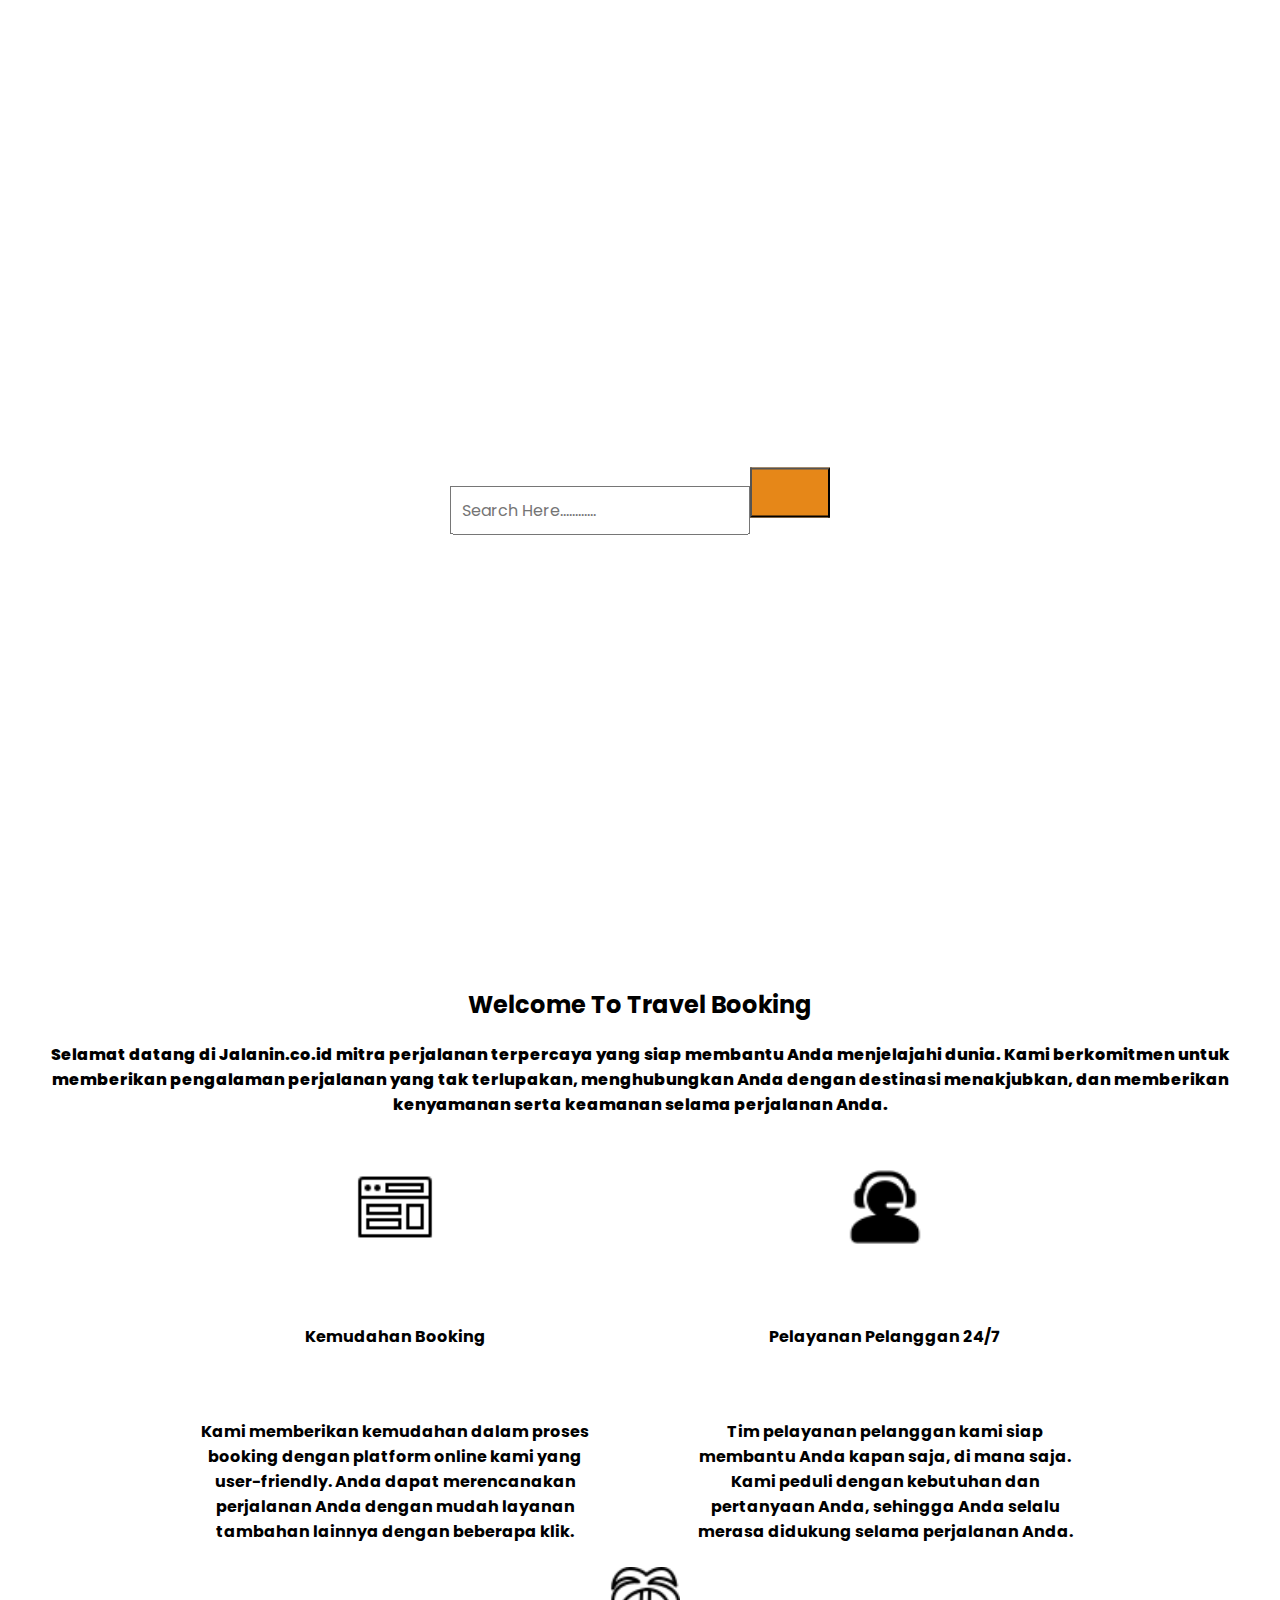
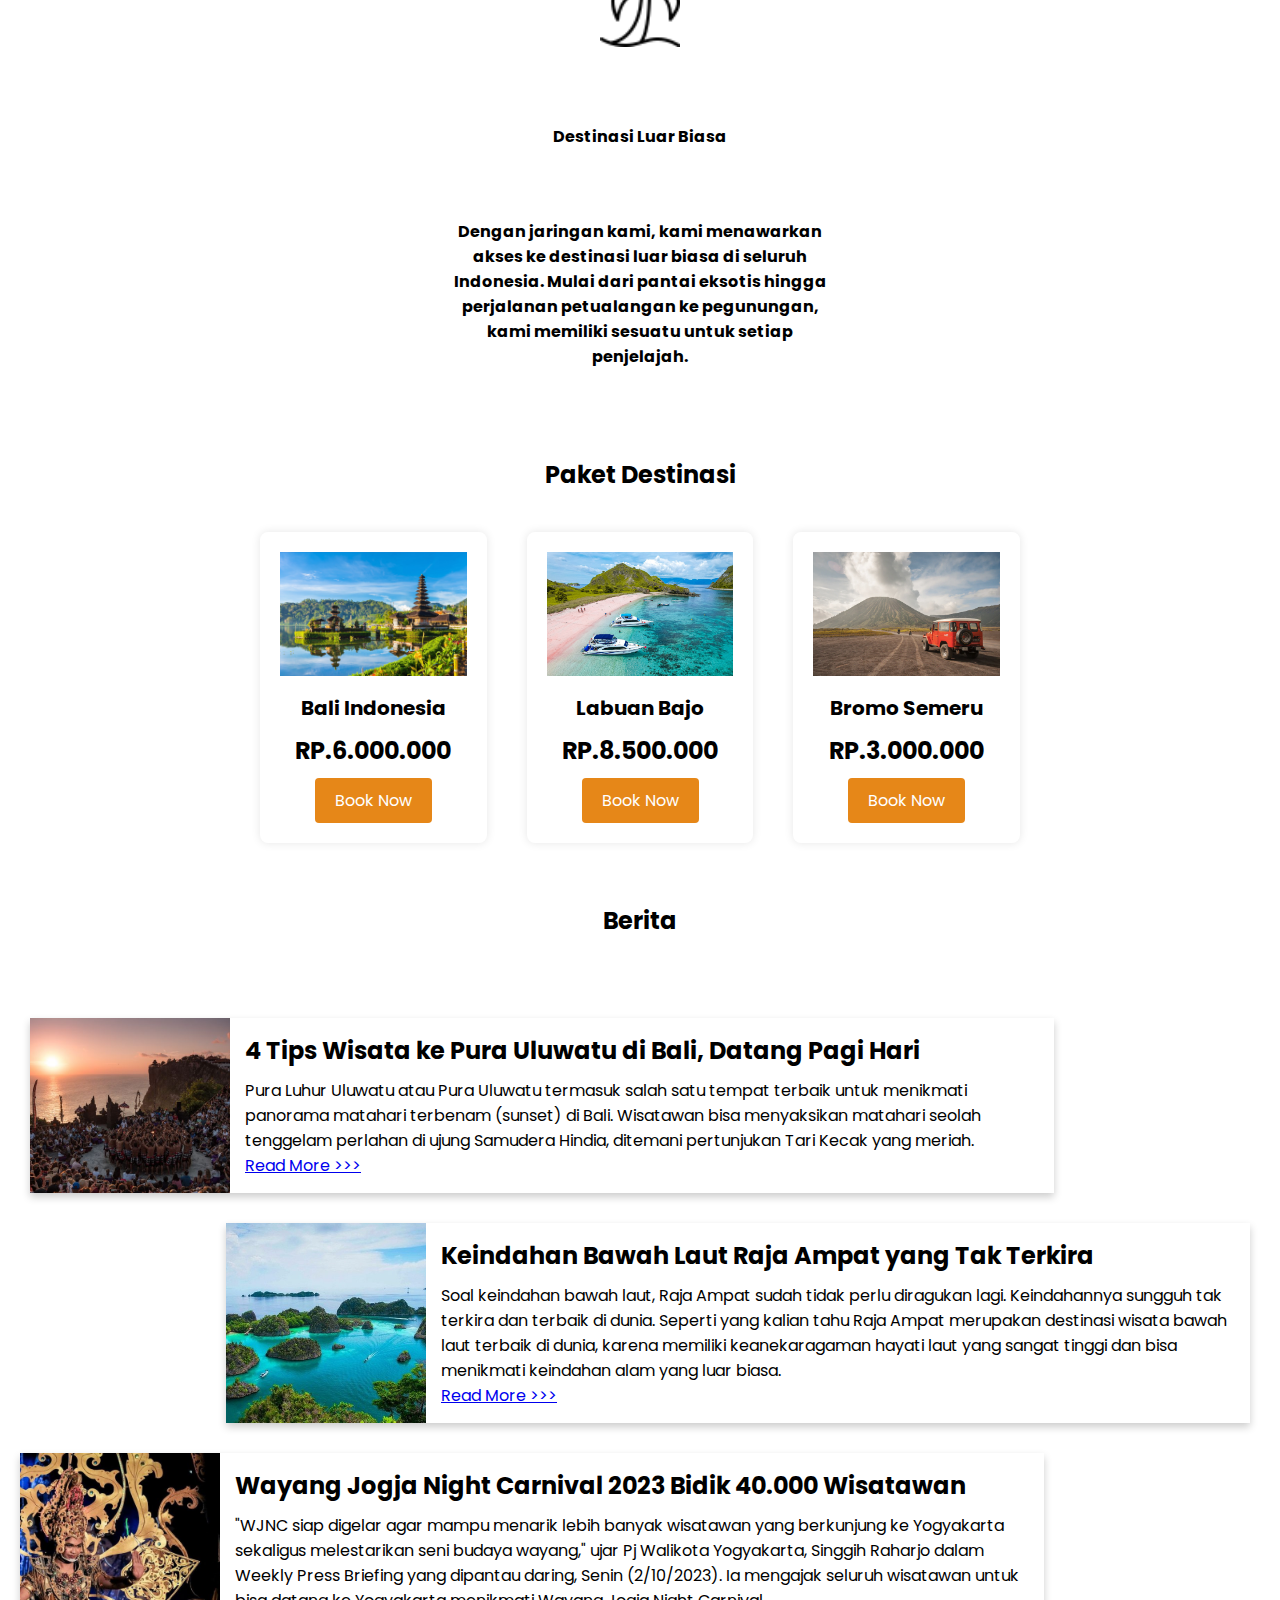
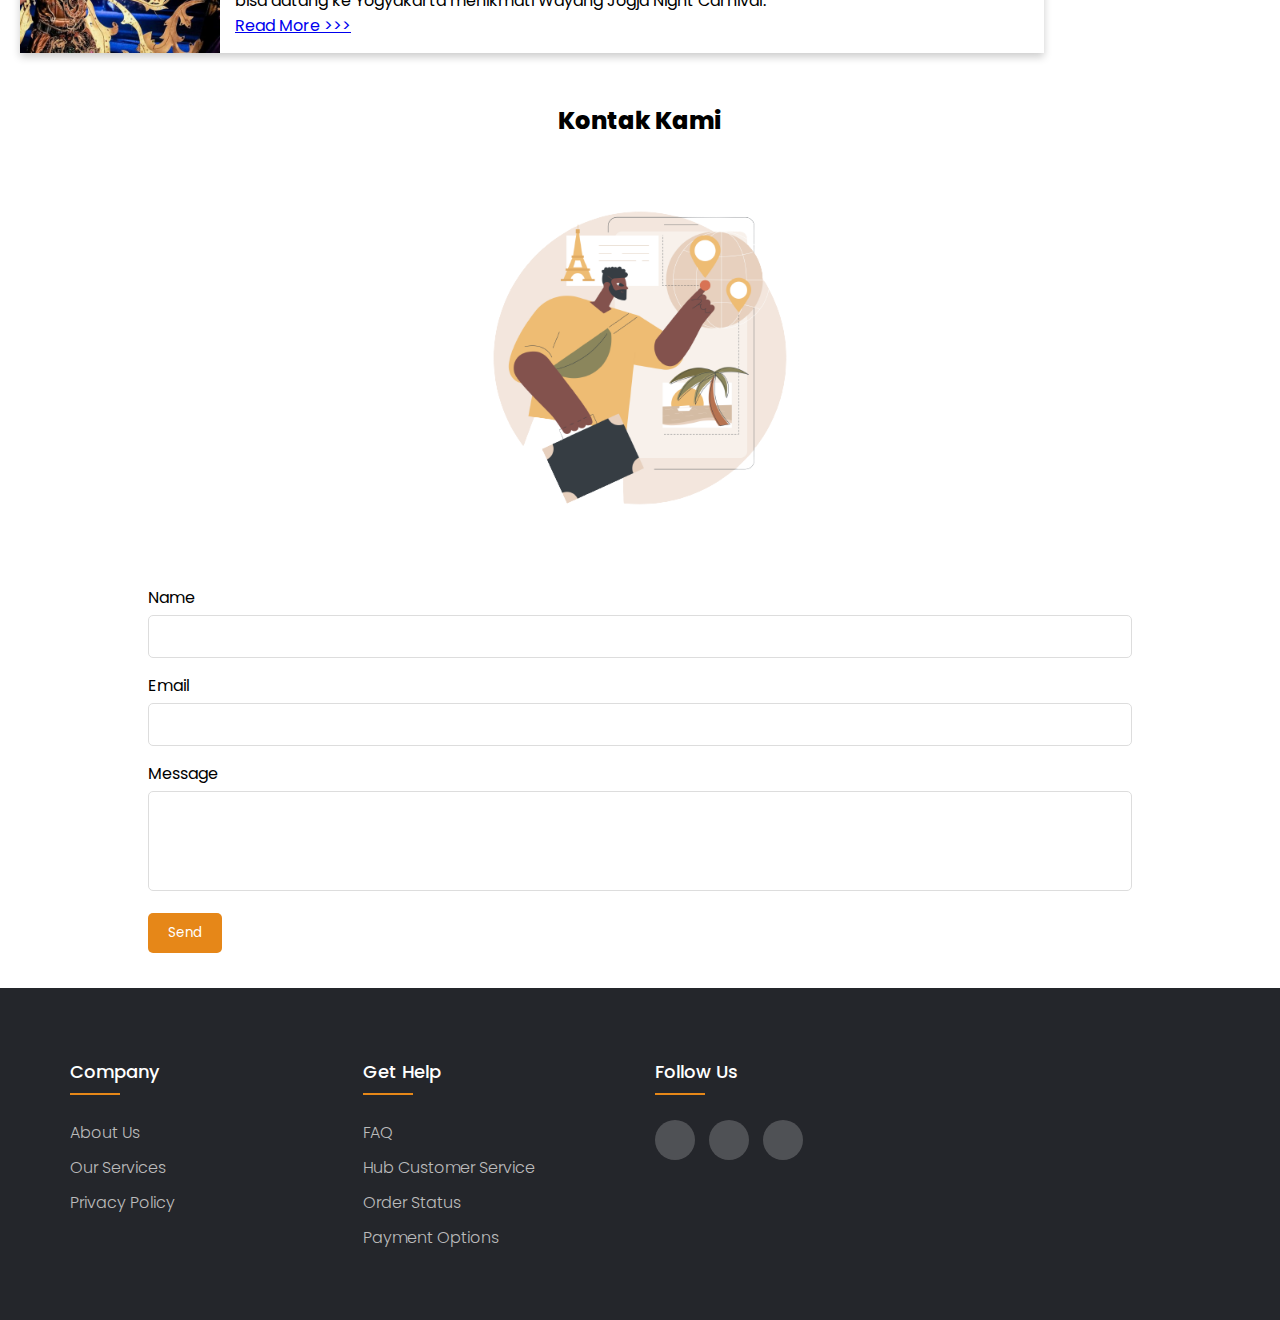
==== index.html @ 1bdf22a9 "perubahan" ====
<!DOCTYPE html>
<html>
  <head>
    <meta charset="UTF-8" />
    <meta name="viewport" content="width=device-width, initial-scale=1.0" />
    <title>Jalanin.co.id</title>
    <!--CSS-->
    <link rel="stylesheet" href="css/style.css" />

    <!--Font-->
    <link
      rel="stylesheet"
      href="https://cdnjs.cloudflare.com/ajax/libs/font-awesome/6.4.2/css/all.min.css"
      integrity="sha512-z3gLpd7yknf1YoNbCzqRKc4qyor8gaKU1qmn+CShxbuBusANI9QpRohGBreCFkKxLhei6S9CQXFEbbKuqLg0DA=="
      crossorigin="anonymous"
      referrerpolicy="no-referrer"
    />
  </head>
  <body>
    <!--Banner-->
    <div class="banner" id="banner">
      <video autoplay muted loop playsinline>
        <source src="asset/video.mp4" type="video/mp4" />
      </video>

      <!--Navbar-->
      <div id="home"></div>
      <nav>
        <div class="nav-content">
          <div class="logo">
            <i
              class="fa-solid fa-umbrella-beach fa-2xl"
              style="color: #ffffff"
            ></i>
          </div>
          <div class="menu-icon" id="menu-icon">
            <i class="fa-solid fa-bars fa-2xl" style="color: #ffffff"></i>
          </div>
          <ul class="nav-links" id="menu-list">
            <li><a href="#banner">Home</a></li>
            <li><a href="#intro">About Us</a></li>
            <li><a href="#destinasi">Destinasi</a></li>
            <li><a href="#berita">Berita</a></li>
            <li><a href="#kontak">Kontak</a></li>
            <li>
              <i
                class="fa-solid fa-cart-shopping fa-lg"
                style="color: #e68718"
              ></i>
              <a href="#">Pesanan</a>
            </li>
          </ul>
        </div>
      </nav>

      <div class="content">
        <h1>
          Liburan atau jalan - jalan ? jalanin aja Cari perjalanan terbaik di
          jalanin.co.id
        </h1>
        <div class="searching">
          <input
            type="text"
            class="search-input"
            placeholder="Search Here............"
            oninput="showResults(this.value)"
          /><button class="button-search" onclick="searchButtonClick()">
            <i class="fa-solid fa-magnifying-glass fa-sm" style="color: #ffffff;"></i>
          </button>
          <div id="search-results" class="search-results"></div>

          <div id="baliResults" class="card-search">
            <div class="result-box">
              <img src="asset/card/bali3.jpeg" class="result-image" />
              <h2 class="result-title">Bali Indonesia</h2>
              <div class="result-rating">
                <i class="fa-solid fa-star fa-lg"></i>
                <i class="fa-solid fa-star fa-lg"></i>
                <i class="fa-solid fa-star fa-lg"></i>
                <i class="fa-solid fa-star fa-lg"></i>
                <i class="fa-solid fa-star fa-lg"></i>
              </div>
              <div class="result-price">RP.6.000.000</div>
              <a href="bali.html" target="_blank" class="button-destinasi"
                >Book Now</a
              >
            </div>
          </div>

          <div id="labuanResults" class="card-search">
            <div class="result-box">
              <img src="asset/card/labuan-bajo.jpeg" class="result-image" />
              <h2 class="result-title">Labuan Bajo</h2>
              <div class="result-rating">
                <i class="fa-solid fa-star fa-lg"></i>
                <i class="fa-solid fa-star fa-lg"></i>
                <i class="fa-solid fa-star fa-lg"></i>
                <i class="fa-solid fa-star fa-lg"></i>
                <i class="fa-solid fa-star fa-lg"></i>
              </div>
              <div class="result-price">RP.8.500.000</div>
              <a href="labuanbajo.html" target="_blank" class="button-destinasi"
                >Book Now</a
              >
            </div>
          </div>

          <div id="bromoResults" class="card-search">
            <div class="result-box">
              <img src="asset/card/bromo.png" class="result-image" />
              <h2 class="result-title">Bromo Tengger Semeru</h2>
              <div class="result-rating">
                <i class="fa-solid fa-star fa-lg"></i>
                <i class="fa-solid fa-star fa-lg"></i>
                <i class="fa-solid fa-star fa-lg"></i>
                <i class="fa-solid fa-star fa-lg"></i>
              </div>
              <div class="result-price">RP.3.000.000</div>
              <a href="bromo.html" target="_blank" class="button-destinasi"
                >Book Now</a
              >
            </div>
          </div>

          <div id="uknownResults" class="card-search">
            <div class="result-box">
              <h2 class="uknown-result">Maaf Paket Destinasi Belum Tersedia</h2>
          </div>
        </div>
      </div>
    </div>


    <!--Pelayanan-->
    <div id="intro"></div>
    <div class="intro">
      <h1>Welcome To Travel Booking</h1>
      <p>
        Selamat datang di Jalanin.co.id mitra perjalanan terpercaya yang siap
        membantu Anda menjelajahi dunia. Kami berkomitmen untuk memberikan
        pengalaman perjalanan yang tak terlupakan, menghubungkan Anda dengan
        destinasi menakjubkan, dan memberikan kenyamanan serta keamanan selama
        perjalanan Anda.
      </p>
    </div>
    <div class="container">
      <div class="image-box">
        <img src="asset/icon/webpage.png" alt="Gambar 1" />
        <p>Kemudahan Booking</p>
        <p>
          Kami memberikan kemudahan dalam proses booking dengan platform online
          kami yang user-friendly. Anda dapat merencanakan perjalanan Anda
          dengan mudah layanan tambahan lainnya dengan beberapa klik.
        </p>
      </div>
      <div class="image-box">
        <img src="asset/icon/cs.png" alt="Gambar 2" />
        <p>Pelayanan Pelanggan 24/7</p>
        <p>
          Tim pelayanan pelanggan kami siap membantu Anda kapan saja, di mana
          saja. Kami peduli dengan kebutuhan dan pertanyaan Anda, sehingga Anda
          selalu merasa didukung selama perjalanan Anda.
        </p>
      </div>
      <div class="image-box">
        <img src="asset/icon/pantai.png" alt="Gambar 3" />
        <p>Destinasi Luar Biasa</p>
        <p>
          Dengan jaringan kami, kami menawarkan akses ke destinasi luar biasa di
          seluruh Indonesia. Mulai dari pantai eksotis hingga perjalanan
          petualangan ke pegunungan, kami memiliki sesuatu untuk setiap
          penjelajah.
        </p>
      </div>
    </div>

    <!--Packages Destinasi-->
    <div class="destinasi" id="destinasi">
      <h1>Paket Destinasi</h1>
    </div>

    <div class="pricing-container">
      <div class="card-destinasi">
        <img src="asset/card/bali3.jpeg " />
        <h2>Bali Indonesia</h2>
        <i class="fa-solid fa-star fa-lg" style="color: #f09d0f"></i>
        <i class="fa-solid fa-star fa-lg" style="color: #f09d0f"></i>
        <i class="fa-solid fa-star fa-lg" style="color: #f09d0f"></i>
        <i class="fa-solid fa-star fa-lg" style="color: #f09d0f"></i>
        <i class="fa-solid fa-star fa-lg" style="color: #f09d0f"></i>
        <div class="price" id="harganilai">RP.6.000.000</div>
        <a href="bali.html" target="_blank" class="button-destinasi"
          >Book Now</a
        >
      </div>
      <div class="card-destinasi">
        <img src="asset/card/labuan-bajo.jpeg" alt="Product 2" />
        <h2>Labuan Bajo</h2>
        <i class="fa-solid fa-star fa-lg" style="color: #f09d0f"></i>
        <i class="fa-solid fa-star fa-lg" style="color: #f09d0f"></i>
        <i class="fa-solid fa-star fa-lg" style="color: #f09d0f"></i>
        <i class="fa-solid fa-star fa-lg" style="color: #f09d0f"></i>
        <i class="fa-solid fa-star fa-lg" style="color: #f09d0f"></i>
        <div class="price">RP.8.500.000</div>
        <a href="labuanbajo.html" target="_blank" class="button-destinasi"
          >Book Now</a
        >
      </div>

      <div class="card-destinasi">
        <img src="asset/card/bromo.png" alt="Product 3" />
        <h2>Bromo Semeru</h2>
        <i class="fa-solid fa-star fa-lg" style="color: #f09d0f"></i>
        <i class="fa-solid fa-star fa-lg" style="color: #f09d0f"></i>
        <i class="fa-solid fa-star fa-lg" style="color: #f09d0f"></i>
        <i class="fa-solid fa-star fa-lg" style="color: #f09d0f"></i>
        <i class="fa-solid fa-star fa-lg" style="color: #9d9a9a"></i>
        <div class="price">RP.3.000.000</div>
        <a href="bromo.html" target="_blank" class="button-destinasi"
          >Book Now</a
        >
      </div>
    </div>

    <div id="berita"></div>
    <!--Berita-->
    <div class="berita">
      <h1>Berita</h1>
    </div>
    <div class="card">
      <img src="asset/Berita/bali.jpeg" alt="Sample Bali" />
      <div class="card-content">
        <h2 class="card-title">
          4 Tips Wisata ke Pura Uluwatu di Bali, Datang Pagi Hari
        </h2>
        <p class="card-description">
          Pura Luhur Uluwatu atau Pura Uluwatu termasuk salah satu tempat
          terbaik untuk menikmati panorama matahari terbenam (sunset) di Bali.
          Wisatawan bisa menyaksikan matahari seolah tenggelam perlahan di ujung
          Samudera Hindia, ditemani pertunjukan Tari Kecak yang meriah.
        </p>
        <a
          href="https://travel.kompas.com/read/2023/10/28/173700227/4-tips-wisata-ke-pura-uluwatu-di-bali-datang-pagi-hari"
          target="_blank"
          >Read More >>></a
        >
      </div>
    </div>
    <div class="card-1">
      <img src="asset/Berita/rajaampat.jpeg" alt="Sample rajaampat" />
      <div class="card-content">
        <h2 class="card-title">
          Keindahan Bawah Laut Raja Ampat yang Tak Terkira
        </h2>
        <p class="card-description">
          Soal keindahan bawah laut, Raja Ampat sudah tidak perlu diragukan
          lagi. Keindahannya sungguh tak terkira dan terbaik di dunia. Seperti
          yang kalian tahu Raja Ampat merupakan destinasi wisata bawah laut
          terbaik di dunia, karena memiliki keanekaragaman hayati laut yang
          sangat tinggi dan bisa menikmati keindahan alam yang luar biasa.
        </p>
        <a
          href="https://travel.detik.com/cerita-perjalanan/d-7021111/keindahan-bawah-laut-raja-ampat-yang-tak-terkira"
          target="_blank"
          >Read More >>></a
        >
      </div>
    </div>
    <div class="card-2">
      <img src="asset/Berita/jogja.jpeg" alt="Sample Jogja" />
      <div class="card-content">
        <h2 class="card-title">
          Wayang Jogja Night Carnival 2023 Bidik 40.000 Wisatawan
        </h2>
        <p class="card-description">
          "WJNC siap digelar agar mampu menarik lebih banyak wisatawan yang
          berkunjung ke Yogyakarta sekaligus melestarikan seni budaya wayang,"
          ujar Pj Walikota Yogyakarta, Singgih Raharjo dalam Weekly Press
          Briefing yang dipantau daring, Senin (2/10/2023). Ia mengajak seluruh
          wisatawan untuk bisa datang ke Yogyakarta menikmati Wayang Jogja Night
          Carnival.
        </p>
        <a
          href="https://travel.kompas.com/read/2023/10/03/221200527/wayang-jogja-night-carnival-2023-bidik-40.000-wisatawan"
          target="_blank"
          >Read More >>></a
        >
      </div>
    </div>

    <!--Kontak-->

    <div class="kontak" id="kontak">
      <h1>Kontak Kami</h1>
      <img src="asset/icon/kontak.png" alt="" />
    </div>
    <div class="container-1">
      <form action="">
        <div class="form-group">
          <label for="name">Name</label>
          <input type="text" id="name" name="name" required />
        </div>

        <div class="form-group">
          <label for="email">Email</label>
          <input type="email" id="email" name="email" required />
        </div>

        <div class="form-group">
          <label for="message">Message</label>
          <textarea id="message" name="message" required></textarea>
        </div>

        <div class="form-group">
          <button type="submit">Send</button>
        </div>
      </form>
    </div>

    <!--Footer-->
    <footer class="footer">
      <div class="container-2">
        <div class="row">
          <div class="footer-col">
            <h4>company</h4>
            <ul>
              <li><a href="#intro">about us</a></li>
              <li><a href="#">our services</a></li>
              <li><a href="#">privacy policy</a></li>
            </ul>
          </div>
          <div class="footer-col">
            <h4>get help</h4>
            <ul>
              <li><a href="#">FAQ</a></li>
              <li><a href="#">Hub Customer Service</a></li>
              <li><a href="#">order status</a></li>
              <li><a href="#">payment options</a></li>
            </ul>
          </div>
          <div class="footer-col">
            <h4>follow us</h4>
            <div class="social-links">
              <a href="#"><i class="fab fa-facebook-f"></i></a>
              <a href="#"><i class="fab fa-twitter"></i></a>
              <a href="#"><i class="fab fa-instagram"></i></a>
            </div>
          </div>
        </div>
      </div>
    </footer>
  </body>
  <!-- JavaScript -->
  <script src="js/script.js"></script>
</html>
---- css/style.css ----
@import url("https://fonts.googleapis.com/css2?family=Poppins:wght@300;400;500;600&display=swap");

* {
  margin: 0;
  padding: 0;
  font-family: "Poppins", sans-serif;
  box-sizing: border-box;
}
.banner {
  width: 100%;
  height: 100vh;
}


/*navbar*/
nav{
  position: fixed;
  top: 0;
  left: 0;
  width: 100%;
  padding: 20px;
  transition: all 0.4s ease;
  z-index: 100;
}
nav.sticky{
  padding: 15px 20px;
  background: #24262b;
  box-shadow: 0 5px 10px rgba(0, 0, 0, 0.1);
}
nav .nav-content{
  height: 100%;
  max-width: 1200px;
  margin: auto;
  display: flex;
  align-items: center;
  justify-content: space-between;
}

.nav-links{
  display: flex;
}

nav.sticky .logo a{
  color: #fff;
}

.nav-content .nav-links li{
  list-style: none;
  margin: 0 8px;
}
 .nav-links li a{
  text-decoration: none;
  color: #ffffff;
  font-size: 18px;
  font-weight: 500;
  padding: 10px 4px;
  transition: all 0.3s ease;
}
 .nav-links li a:hover{
   color: #e68718;
 }
 nav.sticky .nav-links li a{
   color: #fff;
   transition: all 0.4s ease;
}
 nav.sticky .nav-links li a:hover{
  color: #e68718;
  padding: 10px;
}

:root{
  scroll-behavior: smooth;
}

.menu-icon{
  display: none;
}

/* content */

.content {
  width: 100%;
  position: absolute;
  color: white;
  top: 45%;
  transform: translateY(-50%);
  text-align: center;
}
.content h1 {
  margin-top: 20px;
  font-size: 50px;
  font-weight: 800;
}

.banner video {
  width: 100vw; /* 100% dari lebar viewport */
  height: 300vw; /* Rasio aspek */
  max-width: 100%; /* Batasi lebar video ke 100% dari container parent jika lebih kecil dari lebar viewport */
  max-height: 100%; /* Batasi tinggi video ke 100% dari container parent jika lebih kecil dari tinggi viewport */
  object-fit: cover; /* Menutupi elemen dengan mempertahankan rasio aspek */
}


/*banner Content*/
.intro {
  margin-top: 80px;
  text-align: center;
}

.intro p {
  margin-top: 20px;
  font-weight: 800;
}

h1 {
  font-size: 24px;
  margin-bottom: 20px;
}

.searching {
  display: inline-block;
  position: relative;
}

.search-input {
  width: 300px;
  padding: 10px;
  font-size: 16px;
}

.search-results {
  position: absolute;
  z-index: 1;
  background-color: #ffffff; /* Latar belakang putih untuk hasil pencarian */
  width: 100%; /* Lebar maksimum */
  box-shadow: 0 8px 16px 0 rgba(0, 0, 0, 0.2);
  max-height: 200px;
  overflow-y: auto;
  top: 100%; /* Posisikan di bawah input */
  left: 0;
  display: none;
}

.card-search {
  background-color: #ffffff; /* Latar belakang putih untuk hasil pencarian */
  box-shadow: 0 8px 16px 0 rgba(0, 0, 0, 0.2);
  padding: 20px;
 
  display: none;
}

.result-box {
  align-items: center;
}

.result-image {
  height: 100px;
  width: 100px;
  height: auto;
  margin-bottom: 10px;
}

.result-title {
  font-size: 18px;
  margin-bottom: 5px;
  color: #24262b;
}

.result-rating {
  color: #f09d0f;
}

.result-price {
  font-weight: bold;
  color: #333;
}

.button-search{
  width: 80px;
  height: 50px;
  background-color: #e68718;
}

.uknown-result{
  font-size: 10px;
  margin-bottom: 5px;
  color: #24262b;
}

/* Pelayanan */

.container {
  margin-top: 50px;
  gap: 80px;
  display: flex;
  justify-content: center; /* Mengatur konten di tengah horizontal */
  align-items: center; /* Mengatur konten di tengah vertikal */
  flex-wrap: wrap;
}

.image-box {
  width: 25rem;
  height: 20rem;
  text-align: center;
  margin: 0 5px; 
}

.image-box img {
  max-width: 100%; 
  height: 80px;
}

.image-box p {
  margin: 70px 0; 
  font-weight: bold;
}


/*Paket Destinasi*/ 
.destinasi h1 {
  margin-top: 170px;
  text-align: center;
}

.pricing-container {
  display: flex;
  flex-wrap: wrap; 
  justify-content: space-around;
  max-width: 800px;
  margin: 0 auto;
}

.card-destinasi {
  flex: 1;
  background-color: #fff;
  padding: 20px;
  border-radius: 8px;
  box-shadow: 0 0 10px rgba(0, 0, 0, 0.1);
  text-align: center;
  margin: 20px;
  box-sizing: border-box;
}

.card-destinasi img {
  height: auto;
  max-width: 100%;
}

.card-destinasi h2 {
  margin-top: 10px;
  font-size: 20px;
}

.price {
  font-size: 24px;
  font-weight: bold;
  margin: 10px 0;
}

.button-destinasi {
  background-color: #e68718;
  color: #fff;
  padding: 10px 20px;
  text-decoration: none;
  border-radius: 4px;
  display: inline-block;
}

.button-destinasi:hover {
  background-color: #c37011;
}
 
/* Berita */

.berita h1 {
  margin-top: 40px;
  margin-bottom: 80px;
  text-align: center;
}


.card {
  width: 80%;
  margin: 30px;
  box-shadow: 0 4px 8px 0 rgba(0, 0, 0, 0.2);
  display: flex; /* Menggunakan flexbox untuk tata letak */
}

.card-1 {
  width: 80%;
  margin: 30px;
  margin-left: auto;
  box-shadow: 0 4px 8px 0 rgba(0, 0, 0, 0.2);
  display: flex; /* Menggunakan flexbox untuk tata letak */
}

.card-2 {
  width: 80%;
  margin: 20px;
  box-shadow: 0 4px 8px 0 rgba(0, 0, 0, 0.2);
  display: flex; /* Menggunakan flexbox untuk tata letak */
}

.card img {
  width: 200px; /* Lebar gambar diatur */
  max-height: 200px;
  object-fit: cover;
}
.card-1 img {
  width: 200px; /* Lebar gambar diatur */
  max-height: 200px;
  object-fit: cover;
}
.card-2 img {
  width: 200px; /* Lebar gambar diatur */
  max-height: 200px;
  object-fit: cover;
}

.card-content {
  flex: 1; /* Membuat konten mengisi sisa ruang yang tersedia */
  padding: 15px;
}

.card-title {
  font-size: 1.5rem;
  font-weight: bold;
}

.card-description {
  margin-top: 10px;
}


/*kontak */

.kontak {
  text-align: center;
  margin-top: 50px;
}
.kontak h1 {
  font-weight: 800;
}

.kontak img {
  height: 400px;
  width: 400px;
  margin: 0 auto;
}

.container-1 {
  width: 80%;
  margin: auto;
  overflow: hidden;
  background-color: #ffffff;
  padding: 20px;
  align-items: center;
}

.form-group {
  margin-bottom: 15px;
}

.form-group label {
  display: block;
  margin-bottom: 5px;
}

.form-group input,
.form-group textarea {
  width: 100%;
  padding: 10px;
  border: 1px solid #ddd;
  border-radius: 5px;
  outline: none;
  font-size: 14px;
}

.form-group textarea {
  resize: none;
  height: 100px;
}

.form-group button {
  padding: 10px 20px;
  background-color: #e68718;
  color: #ffffff;
  border: none;
  border-radius: 5px;
  cursor: pointer;
  transition: 1s;
}

.form-group button:hover {
  background-color: #99570b;
}


/* Footer */
.container-2{
	max-width: 1170px;
	margin:auto;
}
.row{
	display: flex;
	flex-wrap: wrap;
}
ul{
	list-style: none;
}
.footer{
	background-color: #24262b;
    padding: 70px 0;
}
.footer-col{
   width: 25%;
   padding: 0 15px;
}
.footer-col h4{
	font-size: 18px;
	color: #ffffff;
	text-transform: capitalize;
	margin-bottom: 35px;
	font-weight: 500;
	position: relative;
}
.footer-col h4::before{
	content: '';
	position: absolute;
	left:0;
	bottom: -10px;
	background-color: #e68718;
	height: 2px;
	box-sizing: border-box;
	width: 50px;
}
.footer-col ul li:not(:last-child){
	margin-bottom: 10px;
}
.footer-col ul li a{
	font-size: 16px;
	text-transform: capitalize;
	color: #ffffff;
	text-decoration: none;
	font-weight: 300;
	color: #bbbbbb;
	display: block;
	transition: all 0.3s ease;
}
.footer-col ul li a:hover{
	color: #ffffff;
	padding-left: 8px;
}
.footer-col .social-links a{
	display: inline-block;
	height: 40px;
	width: 40px;
	background-color: rgba(255,255,255,0.2);
	margin:0 10px 10px 0;
	text-align: center;
	line-height: 40px;
	border-radius: 50%;
	color: #ffffff;
	transition: all 0.5s ease;
}
.footer-col .social-links a:hover{
	color: #24262b;
	background-color: #ffffff;
}




/* Responsive Styling */
@media (max-width: 768px) {


  /*navbar*/
  nav{
    background-color: #24262b;
  }
  
  nav ul {
    
    flex-direction: column;
    width: 100%;
  }

  nav .nav-content {
    flex-wrap: wrap;
  }

  .menu-icon {
    display: flex;
  }

  .nav-links{
    display: none;
  }

  /*content*/
  .content h1 {
    font-size: 30px;
  }

  .intro h1 {
    font-size: 25px;
  }

  .intro p {
    font-size: 10px;
  }

  /*paket destinasi */
  .pricing-container{
    display: grid;
     flex-wrap: wrap;
  }

  /* Berita */
  .card {
    width: 90%;
    margin: 30px;
    box-shadow: 0 4px 8px 0 rgba(0, 0, 0, 0.2);
    display: grid;
  }

  .card-1 {
    width: 90%;
    margin: 30px;
    box-shadow: 0 4px 8px 0 rgba(0, 0, 0, 0.2);
    display: grid;
  }
  .card-2 {
    width: 90%;
    margin: 30px;
    box-shadow: 0 4px 8px 0 rgba(0, 0, 0, 0.2);
    display: grid;
  }

  .card img {
    width: 100%;
    max-height: 200px;
    object-fit: cover;
  }

  .card-1 img {
    width: 100%;
    max-height: 200px;
    object-fit: cover;
  }
  .card-2 img {
    width: 100%;
    max-height: 200px;
    object-fit: cover;
  }
  .footer-col{
    width: 50%;
    margin-bottom: 30px;
}
}
@media (max-width: 416px) {
  .content h1{
    font-size: 25px;
  }


.search-input {
  width: 200px;
}

}
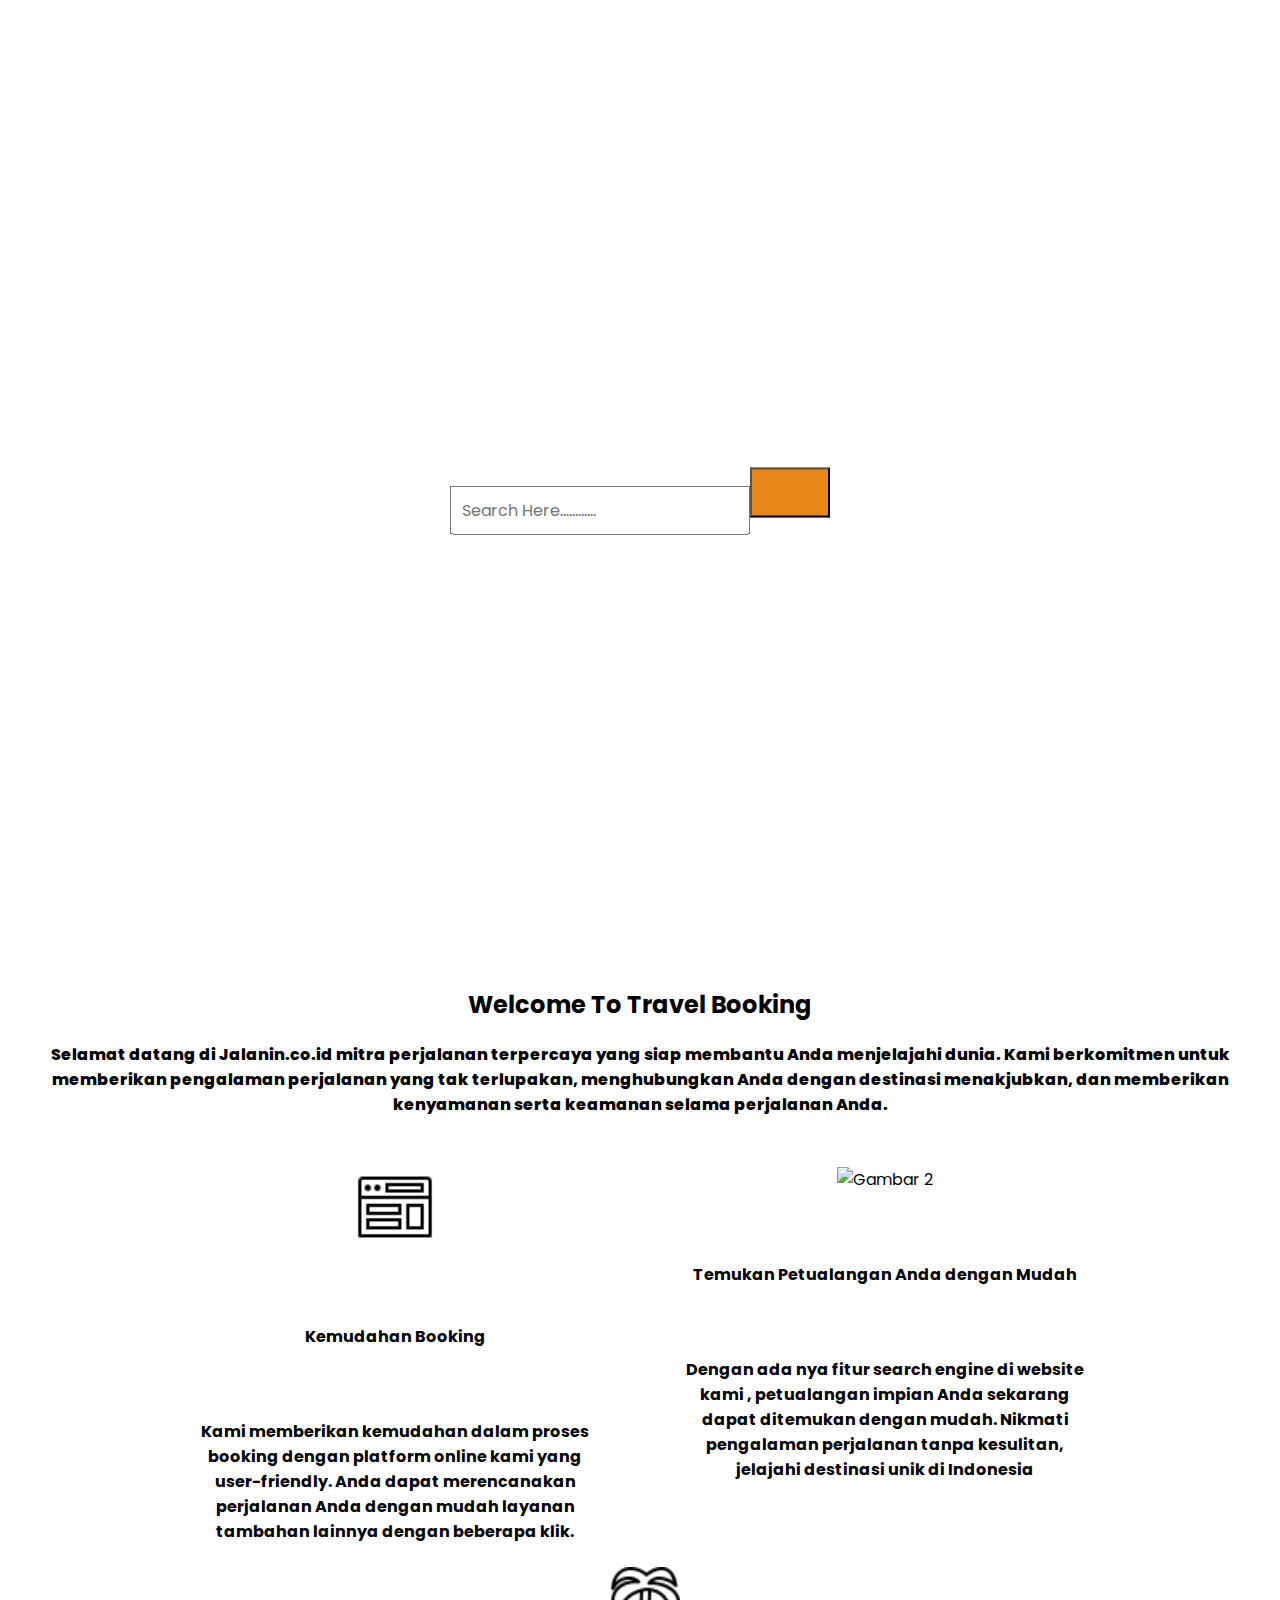
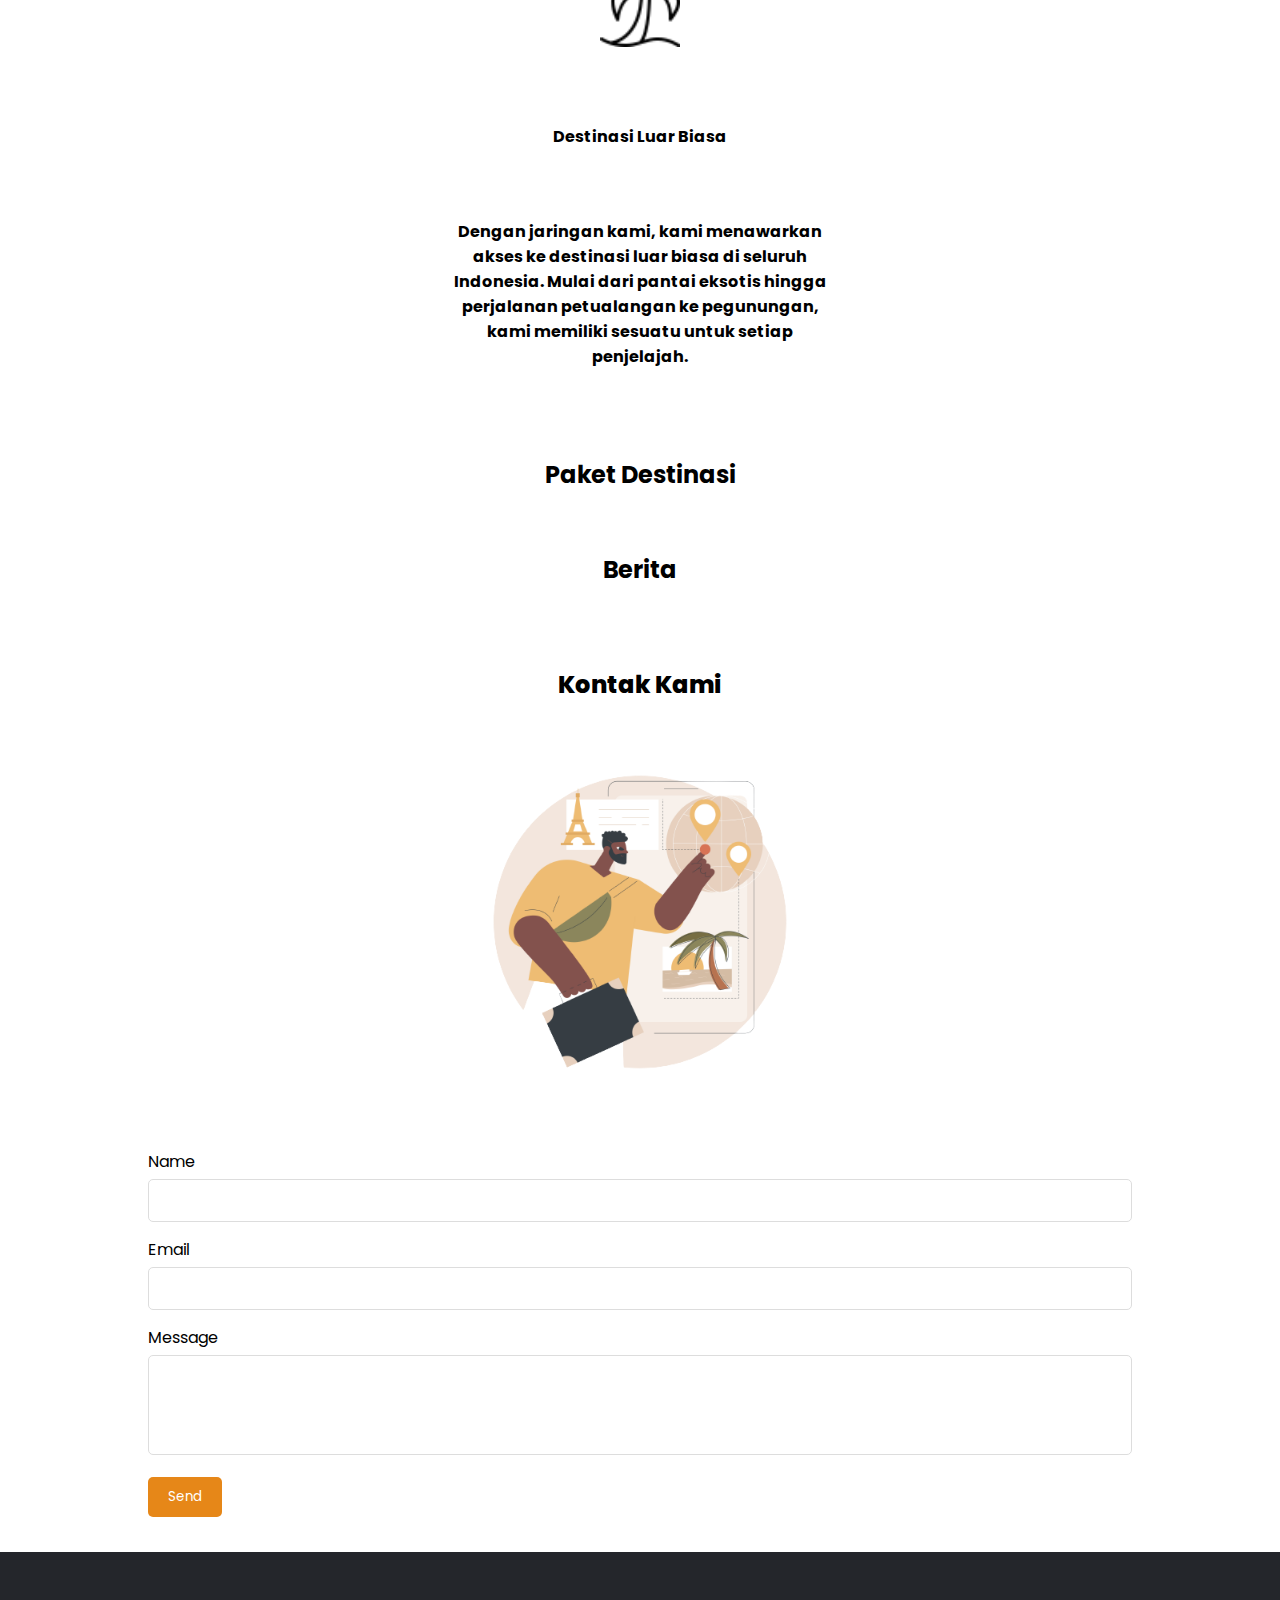
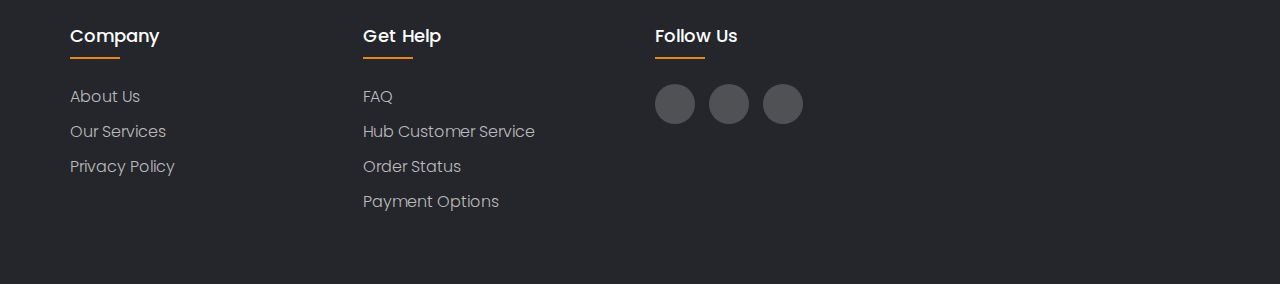
==== commit 2dcca5ce: "fetxh api form destination and news" ====
--- a/index.html
+++ b/index.html
@@ -7,7 +7,7 @@
     <!--CSS-->
     <link rel="stylesheet" href="css/style.css" />
 
-    <!--Font-->
+    <!--Font Awesome-->
     <link
       rel="stylesheet"
       href="https://cdnjs.cloudflare.com/ajax/libs/font-awesome/6.4.2/css/all.min.css"
@@ -47,7 +47,7 @@
                 class="fa-solid fa-cart-shopping fa-lg"
                 style="color: #e68718"
               ></i>
-              <a href="#">Pesanan</a>
+              <a href="pesanan.html" target="_blank">Pesanan</a>
             </li>
           </ul>
         </div>
@@ -64,14 +64,14 @@
             class="search-input"
             placeholder="Search Here............"
             oninput="showResults(this.value)"
-          /><button class="button-search" onclick="searchButtonClick()">
+          /><button class="button-search">
             <i class="fa-solid fa-magnifying-glass fa-sm" style="color: #ffffff;"></i>
           </button>
           <div id="search-results" class="search-results"></div>
 
           <div id="baliResults" class="card-search">
             <div class="result-box">
-              <img src="asset/card/bali3.jpeg" class="result-image" />
+              <img src="asset/card/bali3.jpeg" class="result-image"/>
               <h2 class="result-title">Bali Indonesia</h2>
               <div class="result-rating">
                 <i class="fa-solid fa-star fa-lg"></i>
@@ -113,7 +113,7 @@
                 <i class="fa-solid fa-star fa-lg"></i>
                 <i class="fa-solid fa-star fa-lg"></i>
                 <i class="fa-solid fa-star fa-lg"></i>
-                <i class="fa-solid fa-star fa-lg"></i>
+                <i class="fa-solid fa-star fa-lg" style="color: #9d9a9a"></i>
               </div>
               <div class="result-price">RP.3.000.000</div>
               <a href="bromo.html" target="_blank" class="button-destinasi"
@@ -154,12 +154,10 @@
         </p>
       </div>
       <div class="image-box">
-        <img src="asset/icon/cs.png" alt="Gambar 2" />
-        <p>Pelayanan Pelanggan 24/7</p>
+        <img src="asset/icon/searchengine.jpeg" alt="Gambar 2" />
+        <p>Temukan Petualangan Anda dengan Mudah</p>
         <p>
-          Tim pelayanan pelanggan kami siap membantu Anda kapan saja, di mana
-          saja. Kami peduli dengan kebutuhan dan pertanyaan Anda, sehingga Anda
-          selalu merasa didukung selama perjalanan Anda.
+          Dengan ada nya fitur search engine di website kami , petualangan impian Anda sekarang dapat ditemukan dengan mudah. Nikmati pengalaman perjalanan tanpa kesulitan, jelajahi destinasi unik di Indonesia
         </p>
       </div>
       <div class="image-box">
@@ -178,8 +176,7 @@
     <div class="destinasi" id="destinasi">
       <h1>Paket Destinasi</h1>
     </div>
-
-    <div class="pricing-container">
+    <!-- <div class="pricing-container" id="destinasi-package">
       <div class="card-destinasi">
         <img src="asset/card/bali3.jpeg " />
         <h2>Bali Indonesia</h2>
@@ -220,73 +217,18 @@
           >Book Now</a
         >
       </div>
-    </div>
-
+    </div> -->
+    <div class="pricing-container" id="destinasi-package">
+    
+    </div>
+
+    <div class="berita">
+      <h1>Berita</h1>
+    </div>
     <div id="berita"></div>
     <!--Berita-->
-    <div class="berita">
-      <h1>Berita</h1>
-    </div>
-    <div class="card">
-      <img src="asset/Berita/bali.jpeg" alt="Sample Bali" />
-      <div class="card-content">
-        <h2 class="card-title">
-          4 Tips Wisata ke Pura Uluwatu di Bali, Datang Pagi Hari
-        </h2>
-        <p class="card-description">
-          Pura Luhur Uluwatu atau Pura Uluwatu termasuk salah satu tempat
-          terbaik untuk menikmati panorama matahari terbenam (sunset) di Bali.
-          Wisatawan bisa menyaksikan matahari seolah tenggelam perlahan di ujung
-          Samudera Hindia, ditemani pertunjukan Tari Kecak yang meriah.
-        </p>
-        <a
-          href="https://travel.kompas.com/read/2023/10/28/173700227/4-tips-wisata-ke-pura-uluwatu-di-bali-datang-pagi-hari"
-          target="_blank"
-          >Read More >>></a
-        >
-      </div>
-    </div>
-    <div class="card-1">
-      <img src="asset/Berita/rajaampat.jpeg" alt="Sample rajaampat" />
-      <div class="card-content">
-        <h2 class="card-title">
-          Keindahan Bawah Laut Raja Ampat yang Tak Terkira
-        </h2>
-        <p class="card-description">
-          Soal keindahan bawah laut, Raja Ampat sudah tidak perlu diragukan
-          lagi. Keindahannya sungguh tak terkira dan terbaik di dunia. Seperti
-          yang kalian tahu Raja Ampat merupakan destinasi wisata bawah laut
-          terbaik di dunia, karena memiliki keanekaragaman hayati laut yang
-          sangat tinggi dan bisa menikmati keindahan alam yang luar biasa.
-        </p>
-        <a
-          href="https://travel.detik.com/cerita-perjalanan/d-7021111/keindahan-bawah-laut-raja-ampat-yang-tak-terkira"
-          target="_blank"
-          >Read More >>></a
-        >
-      </div>
-    </div>
-    <div class="card-2">
-      <img src="asset/Berita/jogja.jpeg" alt="Sample Jogja" />
-      <div class="card-content">
-        <h2 class="card-title">
-          Wayang Jogja Night Carnival 2023 Bidik 40.000 Wisatawan
-        </h2>
-        <p class="card-description">
-          "WJNC siap digelar agar mampu menarik lebih banyak wisatawan yang
-          berkunjung ke Yogyakarta sekaligus melestarikan seni budaya wayang,"
-          ujar Pj Walikota Yogyakarta, Singgih Raharjo dalam Weekly Press
-          Briefing yang dipantau daring, Senin (2/10/2023). Ia mengajak seluruh
-          wisatawan untuk bisa datang ke Yogyakarta menikmati Wayang Jogja Night
-          Carnival.
-        </p>
-        <a
-          href="https://travel.kompas.com/read/2023/10/03/221200527/wayang-jogja-night-carnival-2023-bidik-40.000-wisatawan"
-          target="_blank"
-          >Read More >>></a
-        >
-      </div>
-    </div>
+    
+   
 
     <!--Kontak-->
 
